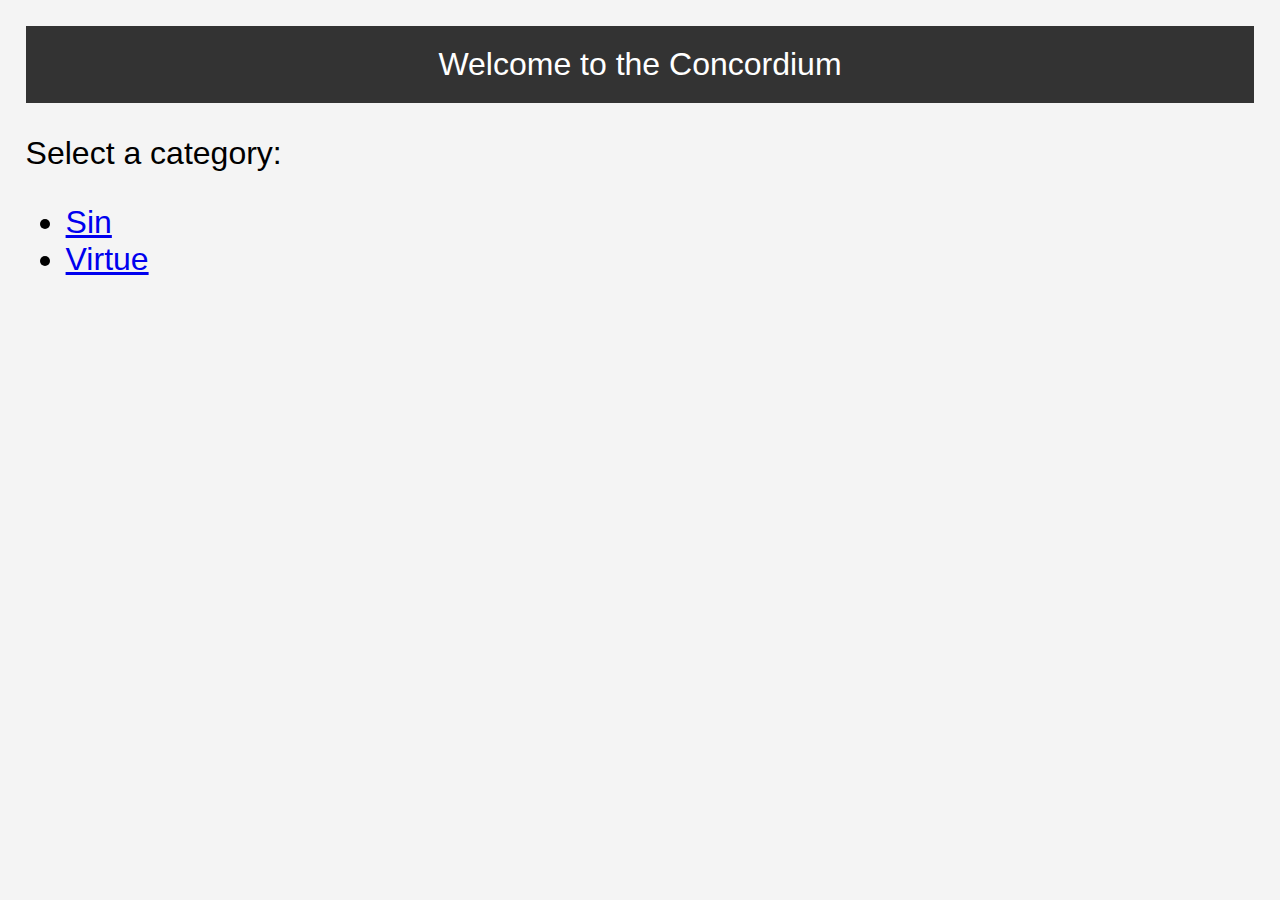
==== index.html @ fec38491 "-" ====
<!DOCTYPE html>
<html lang="en">
<head>
    <meta charset="UTF-8">
    <meta name="viewport" content="width=device-width, initial-scale=1.0">
    <link rel="stylesheet" href="style.css">

    <title>Concordium</title>
</head>
<body>
    <header>Welcome to the Concordium</header>
    <p>Select a category:</p>
    <ul>
        <li><a href="/sin-virtue.html?category=sin">Sin</a></li>
        <li><a href="/sin-virtue.html?category=virtue">Virtue</a></li>
    </ul>

    <script src="/js/main.js"></script>
</body>
</html>
---- style.css ----
body {
    font-family: Arial, sans-serif;
    background-color: #f4f4f4;
    margin: 0;
    padding: 2vmax;
    font-size: 2em;
  }
  
  header {
    text-align: center;
    padding: 20px;
    background-color: #333;
    color: white;
  }
  
  #character-details {
    text-align: left;
    margin: 20px auto;
    padding: 20px;
    max-width: 80vw;
    background: white;
    border-radius: 10px;
    box-shadow: 0 2px 8px rgba(0, 0, 0, 0.1);
  }
  
  #character-details img {
    width: 100%;
    height: auto;
    border-radius: 10px;
    margin-bottom: 20px;
  }
  
  #character-container {
    display: grid;
    grid-template-columns: repeat(2, 1fr);
    gap: 20px;
    padding: 10px;
  }
  
  .character-card {
    background-color: white;
    padding: 20px;
    border-radius: 10px;
    box-shadow: 0 2px 8px rgba(0, 0, 0, 0.1);
    text-align: center;
  }
  
  .character-card img {
    width: 100%;
    height: auto;
    border-radius: 10px;
  }
  
  .character-card h3 {
    margin: 10px 0;
  }
  
  .character-card p {
    margin: 5px 0;
    color: #555;
  }
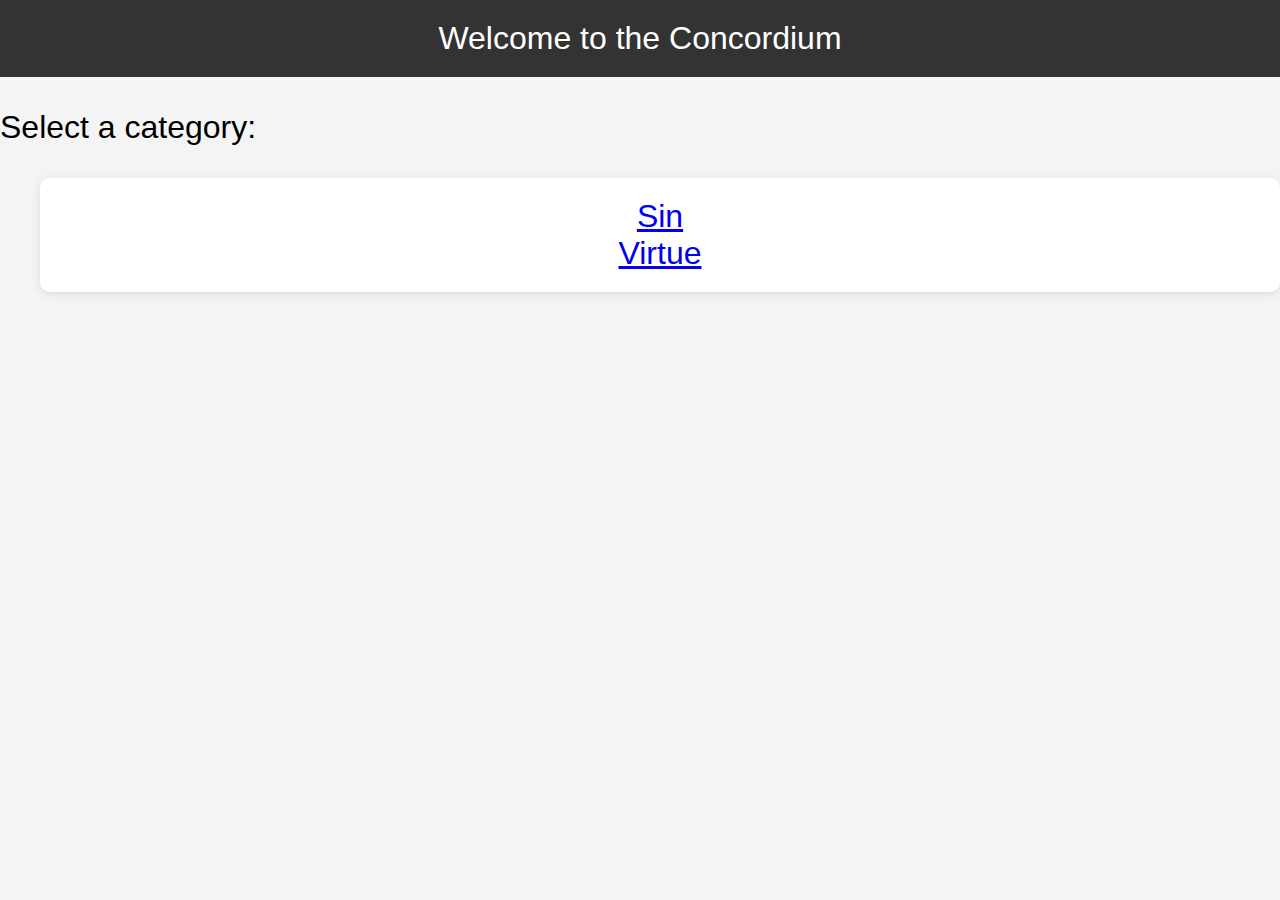
==== commit 55f52b98: "-" ====
--- a/index.html
+++ b/index.html
@@ -11,8 +11,8 @@
     <header>Welcome to the Concordium</header>
     <p>Select a category:</p>
     <ul>
-        <li><a href="/sin-virtue.html?category=sin">Sin</a></li>
-        <li><a href="/sin-virtue.html?category=virtue">Virtue</a></li>
+        <p class="character-card"><a href="/sin-virtue.html?category=sin">Sin</a><br>
+        <a href="/sin-virtue.html?category=virtue">Virtue</a></p>
     </ul>
 
     <script src="/js/main.js"></script>
--- a/style.css
+++ b/style.css
@@ -2,7 +2,6 @@
     font-family: Arial, sans-serif;
     background-color: #f4f4f4;
     margin: 0;
-    padding: 2vmax;
     font-size: 2em;
   }
   
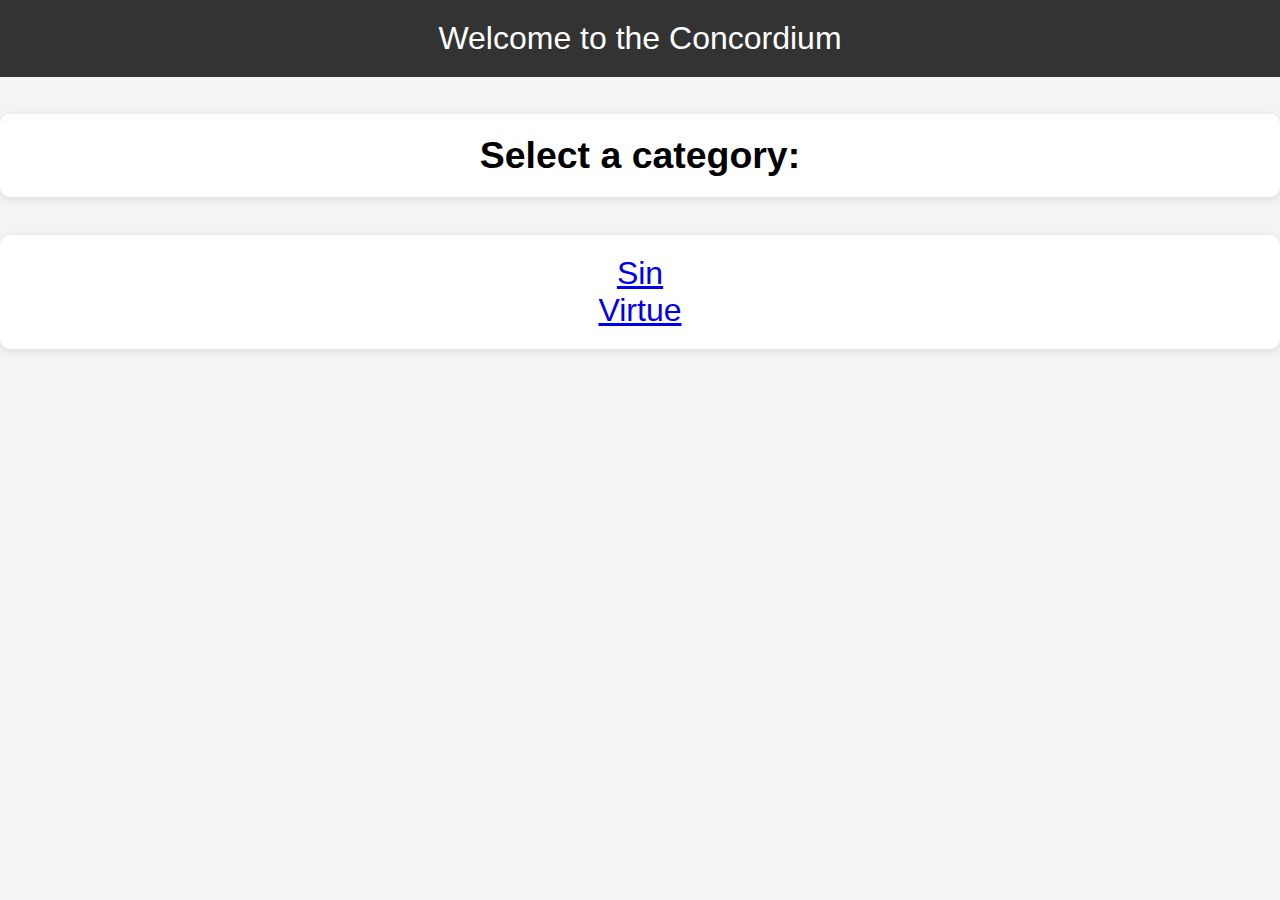
==== commit 320d94fc: "-" ====
--- a/index.html
+++ b/index.html
@@ -9,11 +9,9 @@
 </head>
 <body>
     <header>Welcome to the Concordium</header>
-    <p>Select a category:</p>
-    <ul>
-        <p class="character-card"><a href="/sin-virtue.html?category=sin">Sin</a><br>
-        <a href="/sin-virtue.html?category=virtue">Virtue</a></p>
-    </ul>
+    <h3 class="character-card">Select a category:</h3>
+    <p class="character-card"><a href="/sin-virtue.html?category=sin">Sin</a><br>
+    <a href="/sin-virtue.html?category=virtue">Virtue</a></p>
 
     <script src="/js/main.js"></script>
 </body>
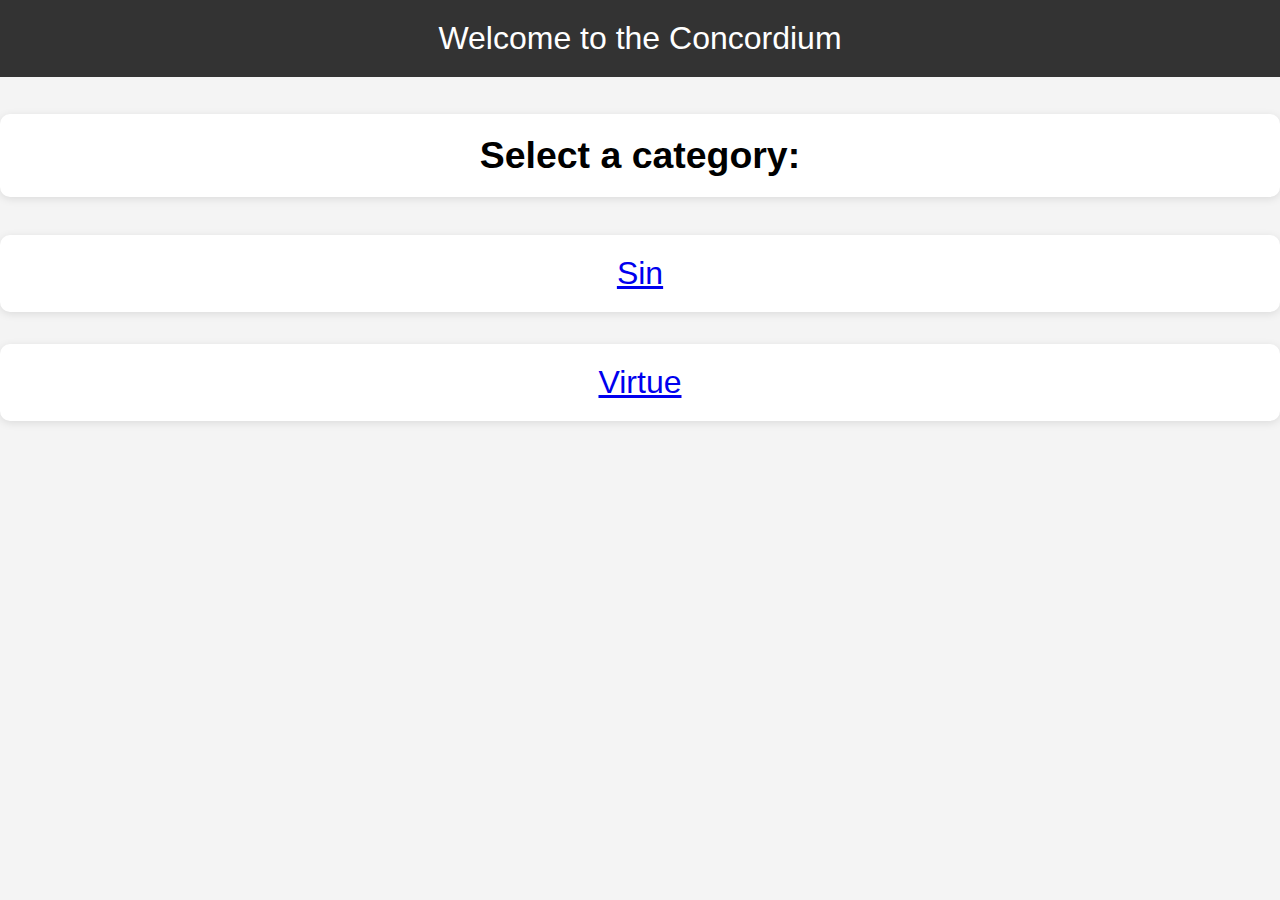
==== commit 6ea0d11c: "-" ====
--- a/index.html
+++ b/index.html
@@ -10,8 +10,8 @@
 <body>
     <header>Welcome to the Concordium</header>
     <h3 class="character-card">Select a category:</h3>
-    <p class="character-card"><a href="/sin-virtue.html?category=sin">Sin</a><br>
-    <a href="/sin-virtue.html?category=virtue">Virtue</a></p>
+    <p class="character-card"><a href="/sin-virtue.html?category=sin">Sin</a></p>
+    <p class="character-card"><a href="/sin-virtue.html?category=virtue">Virtue</a></p>
 
     <script src="/js/main.js"></script>
 </body>
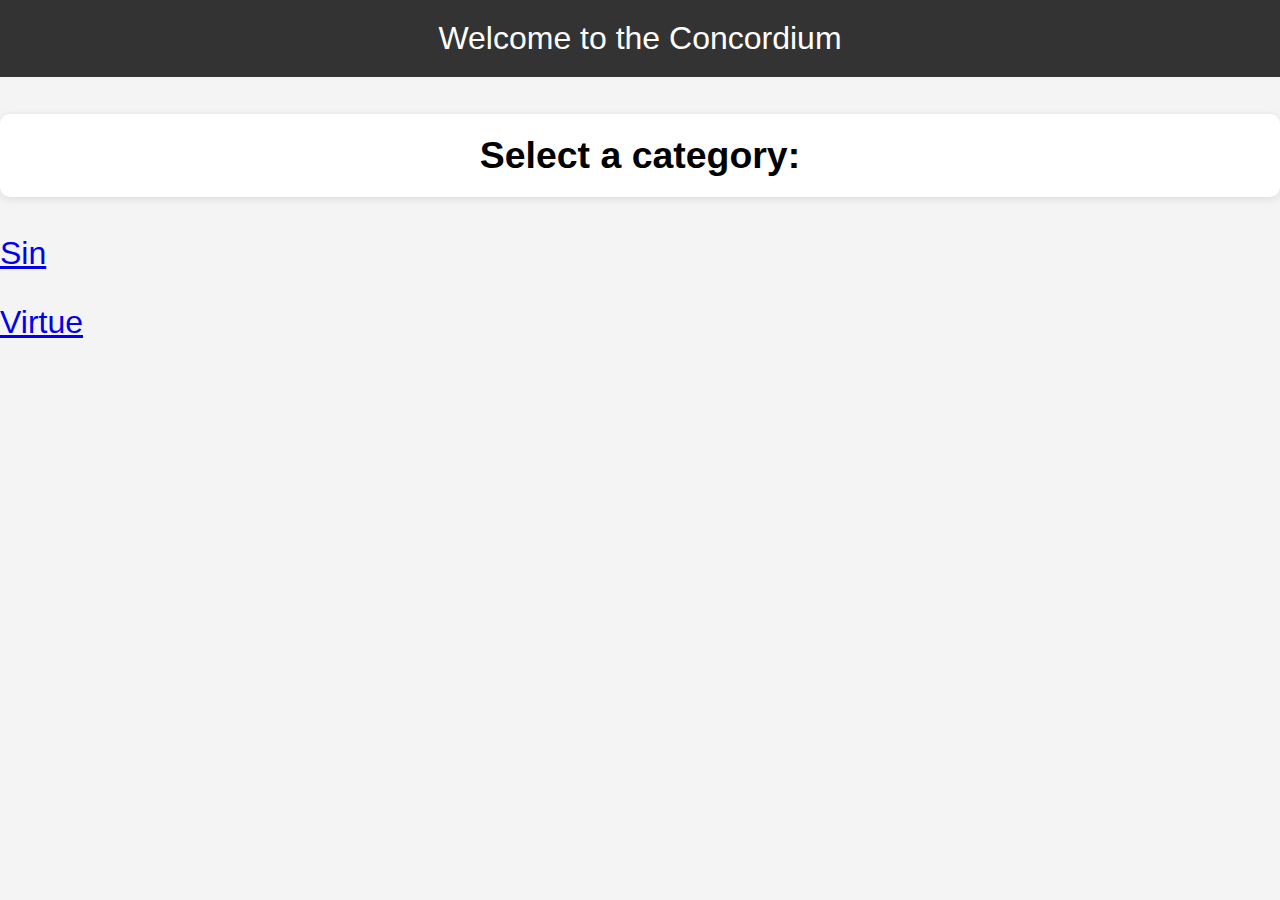
==== commit 7cd411a8: "-" ====
--- a/index.html
+++ b/index.html
@@ -10,8 +10,8 @@
 <body>
     <header>Welcome to the Concordium</header>
     <h3 class="character-card">Select a category:</h3>
-    <p class="character-card"><a href="/sin-virtue.html?category=sin">Sin</a></p>
-    <p class="character-card"><a href="/sin-virtue.html?category=virtue">Virtue</a></p>
+    <p class="character-container"><a href="/sin-virtue.html?category=sin">Sin</a></p>
+    <p class="character-container"><a href="/sin-virtue.html?category=virtue">Virtue</a></p>
 
     <script src="/js/main.js"></script>
 </body>
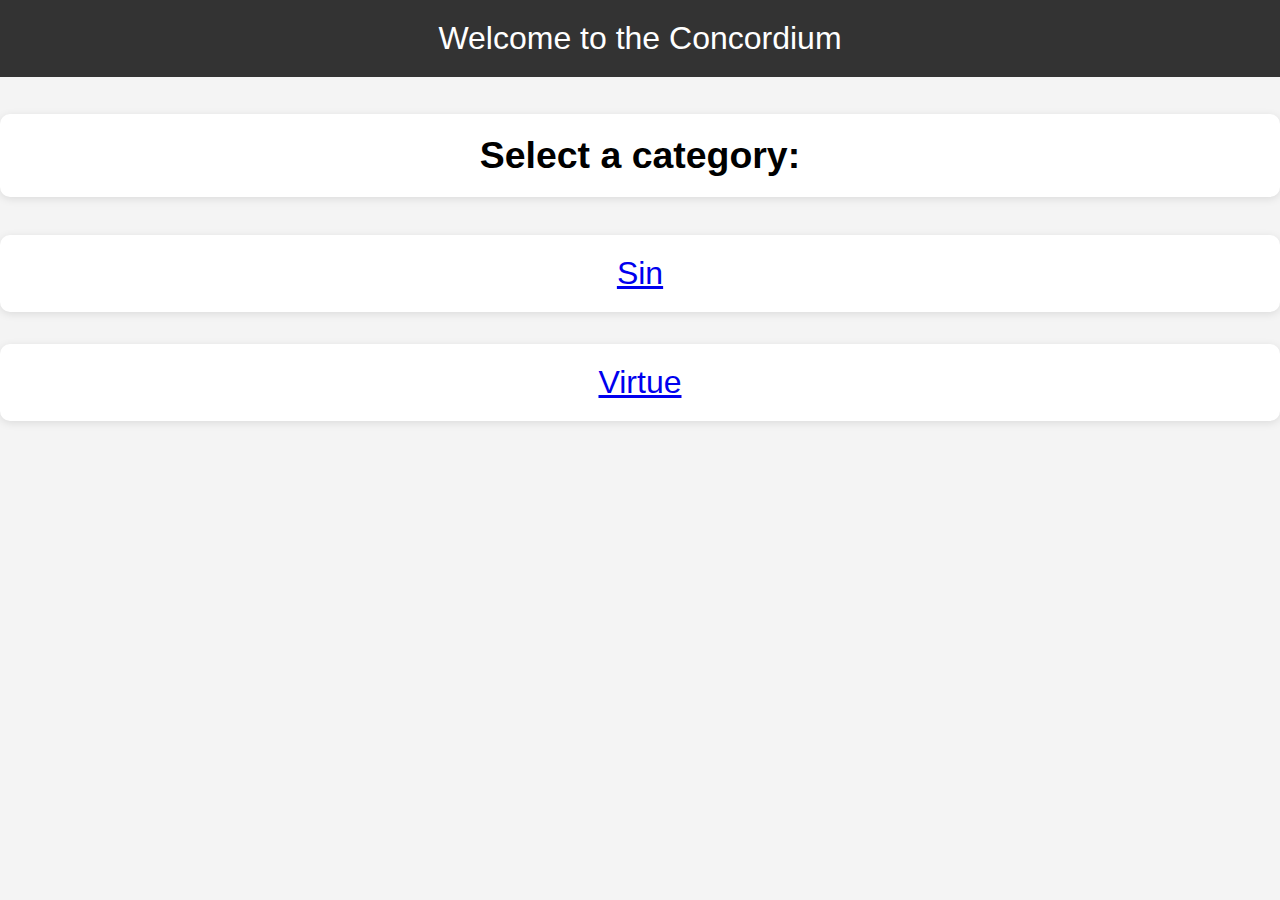
==== commit 66722579: "-" ====
--- a/index.html
+++ b/index.html
@@ -10,8 +10,10 @@
 <body>
     <header>Welcome to the Concordium</header>
     <h3 class="character-card">Select a category:</h3>
-    <p class="character-container"><a href="/sin-virtue.html?category=sin">Sin</a></p>
-    <p class="character-container"><a href="/sin-virtue.html?category=virtue">Virtue</a></p>
+    <div class="character-container">
+        <p class="character-card"><a href="/sin-virtue.html?category=sin">Sin</a></p>
+        <p class="character-card"><a href="/sin-virtue.html?category=virtue">Virtue</a></p>
+    </div>
 
     <script src="/js/main.js"></script>
 </body>
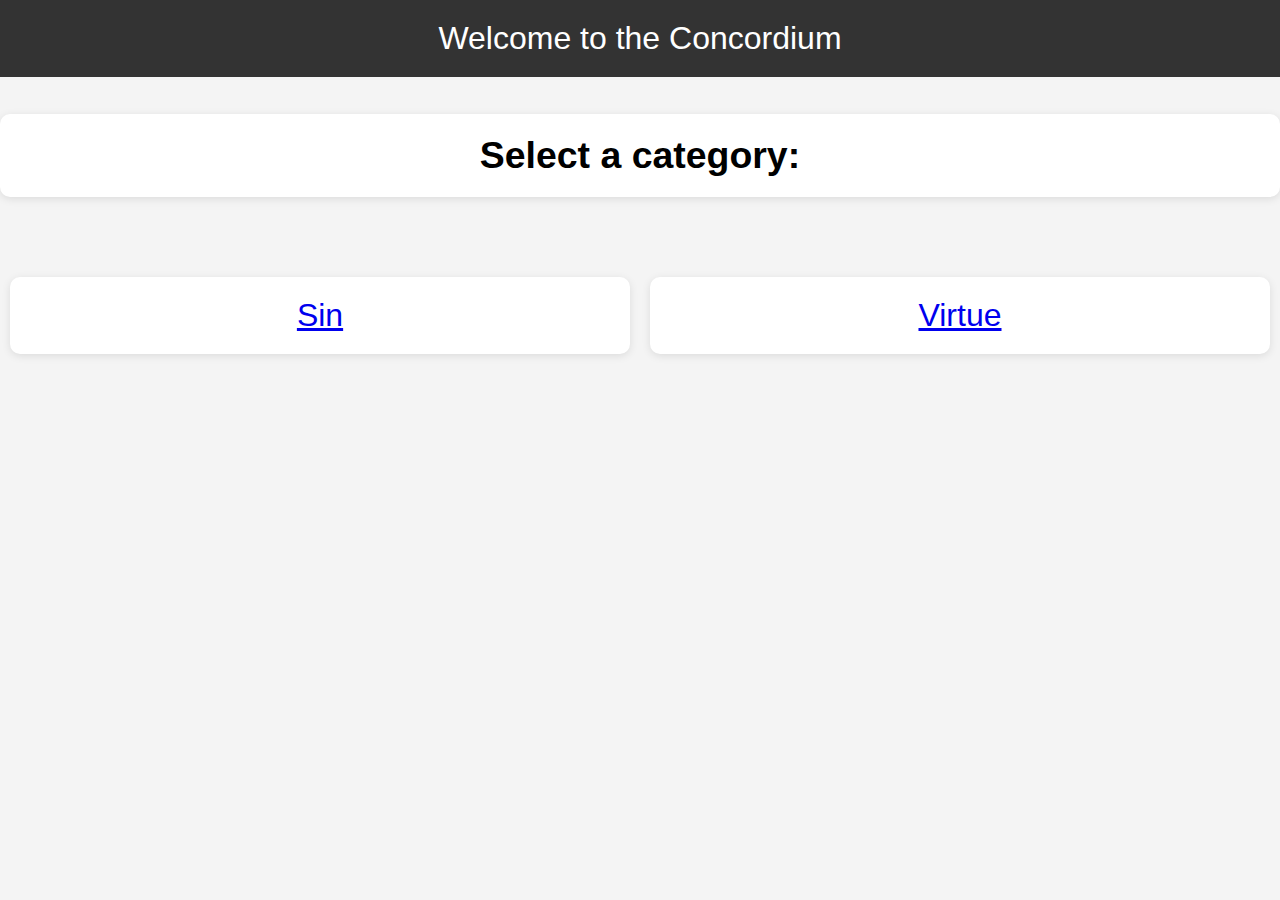
==== commit f363502e: "-" ====
--- a/index.html
+++ b/index.html
@@ -10,7 +10,7 @@
 <body>
     <header>Welcome to the Concordium</header>
     <h3 class="character-card">Select a category:</h3>
-    <div class="character-container">
+    <div id="character-container">
         <p class="character-card"><a href="/sin-virtue.html?category=sin">Sin</a></p>
         <p class="character-card"><a href="/sin-virtue.html?category=virtue">Virtue</a></p>
     </div>
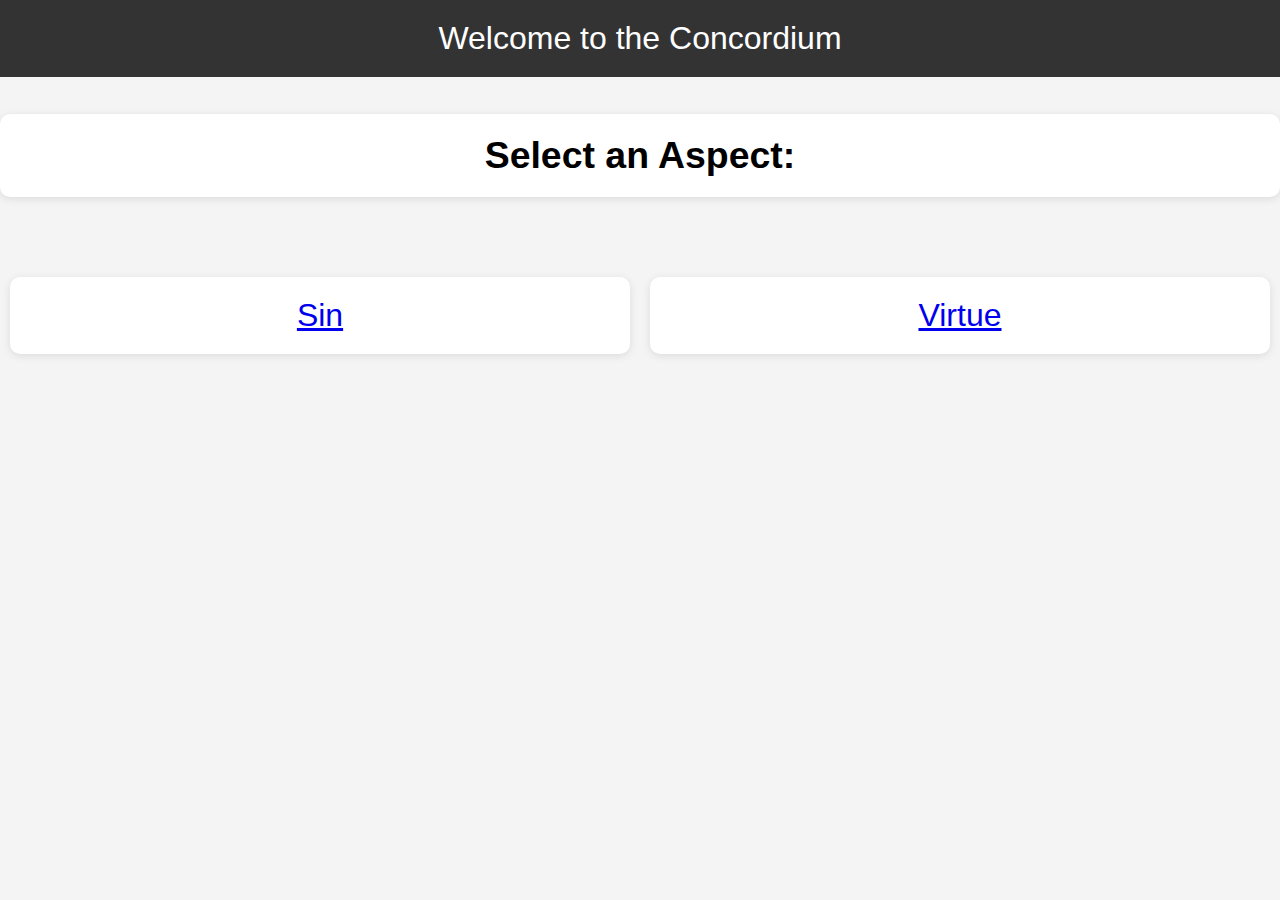
==== commit b35b75d3: "-" ====
--- a/index.html
+++ b/index.html
@@ -9,7 +9,7 @@
 </head>
 <body>
     <header>Welcome to the Concordium</header>
-    <h3 class="character-card">Select a category:</h3>
+    <h3 class="character-card">Select an Aspect:</h3>
     <div id="character-container">
         <p class="character-card"><a href="/sin-virtue.html?category=sin">Sin</a></p>
         <p class="character-card"><a href="/sin-virtue.html?category=virtue">Virtue</a></p>
--- a/style.css
+++ b/style.css
@@ -10,6 +10,12 @@
     padding: 20px;
     background-color: #333;
     color: white;
+  }
+
+  #character-list {
+    display: grid;
+    grid-template-columns: repeat(2, 1fr); /* Creates two columns */
+    gap: 20px; /* Adjust the gap between columns and rows */
   }
   
   #character-details {
